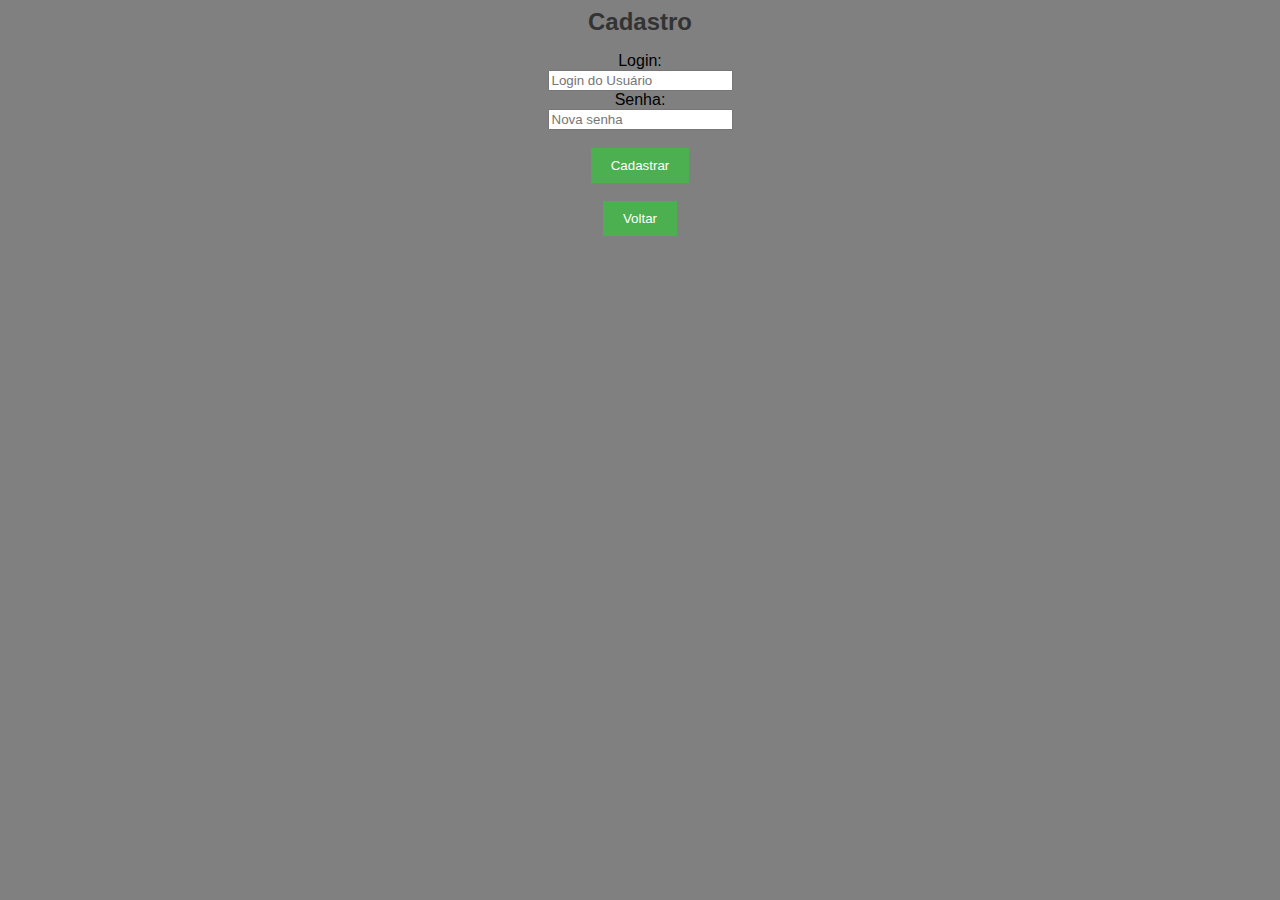
==== cadastramento.html @ d1fcf33b "a" ====
<html>
    <head>
        <title>formulario professora</title>
        <meta charset="UTF-8">
        <link rel="stylesheet" href="./css/global.css">
    </head>
    <body>
        <h1>Cadastro</h1>
        <form>  

            <label for="novologin">Login:</label><br>
            <input name="novologin" type="text" placeholder="Login do Usuário"><br>

            <label for="senhadecadastro">Senha:</label><br>
            <input name="senhadecadastro" type="text" placeholder="Nova senha"><br><br>

            <button type="submit">Cadastrar</button><br><br>
            <button type="submit">Voltar</button><br>
        </form>
    </body>
</html>
---- css/global.css ----
p {margin: 10px 0;
}

form{
    text-align: center;
}

body{
    background: gray;
    font-family: Arial, sans-serif;
    font-size: 16px;
}

h1{
    text-align: center;
    color: #333;
    font-size: 24px;
}

button{
    background-color: #4CAF50; /* Verde */;
    color: white;
    padding: 10px 20px;
    border: none;
    border: 4px;
    cursor: pointer;
}
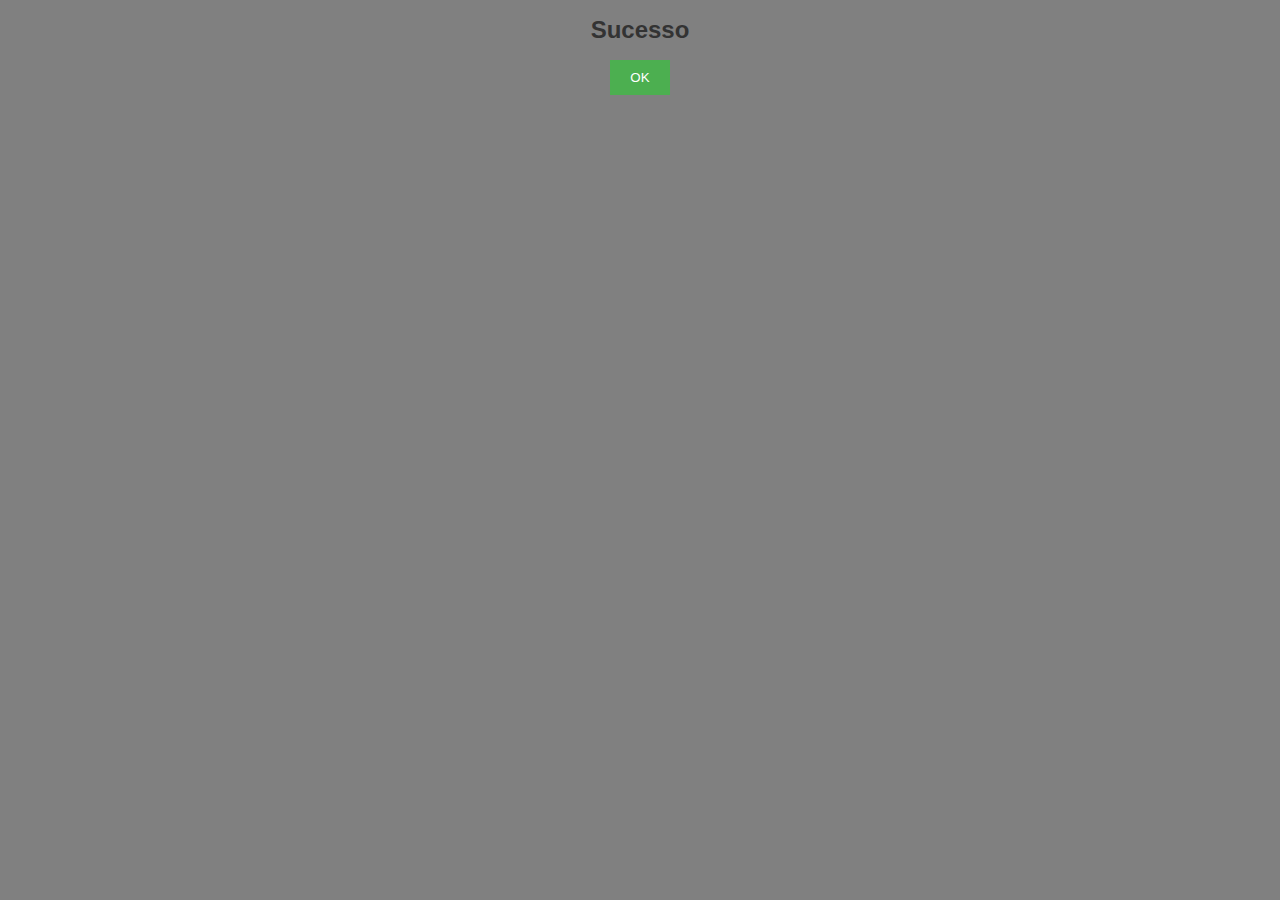
==== commit 93da200a: "a" ====
--- a/cadastramento.html
+++ b/cadastramento.html
@@ -1,21 +1,20 @@
-<html>
-    <head>
-        <title>formulario professora</title>
-        <meta charset="UTF-8">
-        <link rel="stylesheet" href="./css/global.css">
-    </head>
-    <body>
-        <h1>Cadastro</h1>
-        <form>  
-
-            <label for="novologin">Login:</label><br>
-            <input name="novologin" type="text" placeholder="Login do Usuário"><br>
-
-            <label for="senhadecadastro">Senha:</label><br>
-            <input name="senhadecadastro" type="text" placeholder="Nova senha"><br><br>
-
-            <button type="submit">Cadastrar</button><br><br>
-            <button type="submit">Voltar</button><br>
-        </form>
-    </body>
+<!DOCTYPE html>
+<html lang="en">
+<head>
+    <meta charset="UTF-8">
+    <meta name="viewport" content="width=device-width, initial-scale=1.0">
+    <title>Formulário de Login</title>
+    <link rel="stylesheet" href="./css/global.css">
+</head>
+<body>
+    <form method="./index.html" action="get">
+        <p>
+            <h1>Sucesso </h1>
+        </p>
+        
+        <p>
+            <button type="submit">OK</button><br>
+        </p>
+    </form>
+</body>
 </html>